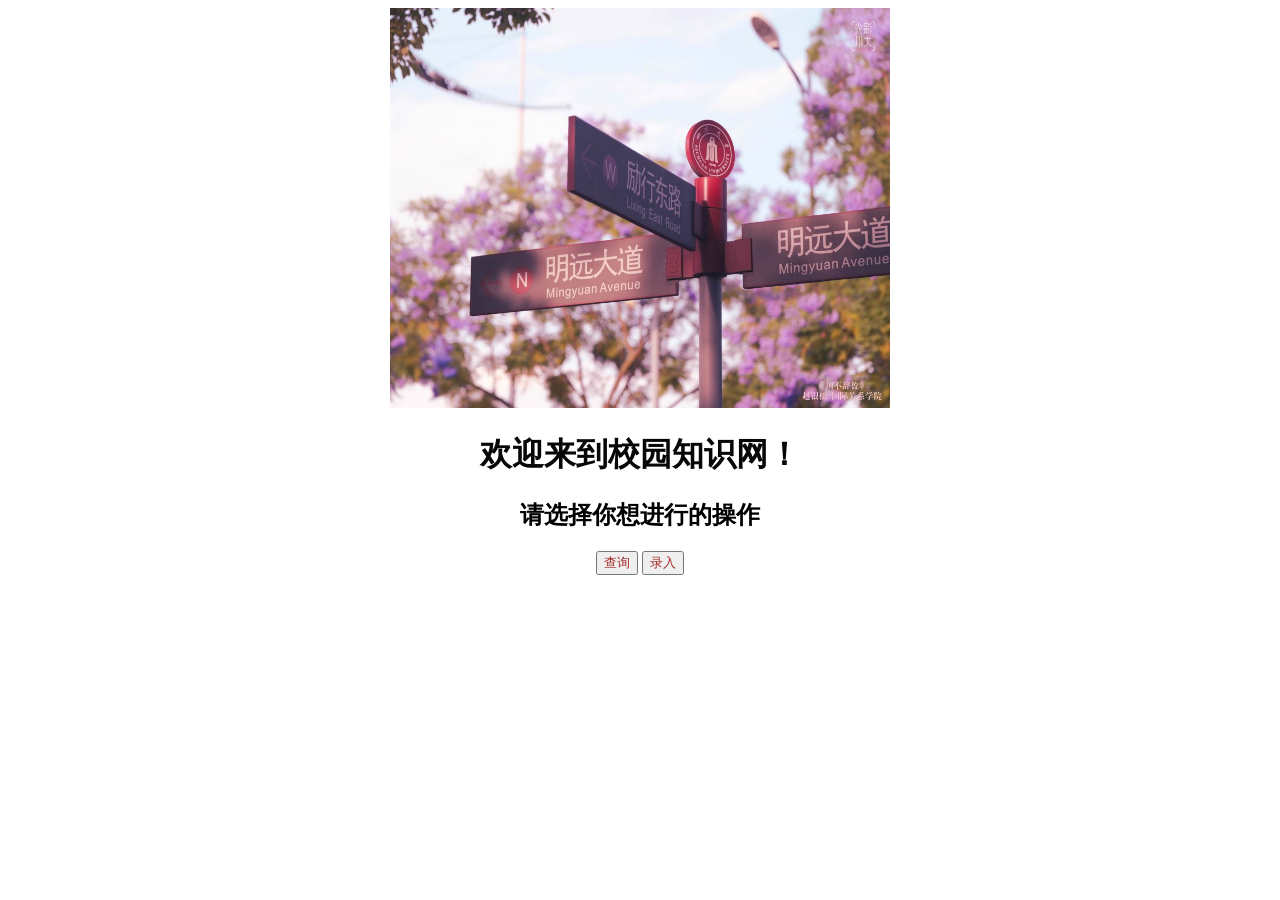
==== index.html @ b2ea3de9 "Add files via upload" ====
<!DOCTYPE html>

<html>

<head>
    <title>校园知识网络</title>
    <link rel="stylesheet" href="style.css">

</head>


<body>

    <center>
    <img src="chuandapicture1.jpg" alt="Test Image" width="500" height="400"/>
    
    <h1 id="title">
        欢迎来到校园知识网！
    </h1>
    <h2>请选择你想进行的操作</h2>
    <a href="page1.html"><button id="btn1">查询</button></a>
    <a href="page2.html"><button id="btn2">录入</button></a>   
    <!--<script src="script.js"></script>-->

    </center>
</body>

</html>
---- style.css ----
h1{

    color:rgb(7, 7, 7);

}

h2{

    color:rgb(0, 0, 0)
}
button{
    color:brown
}
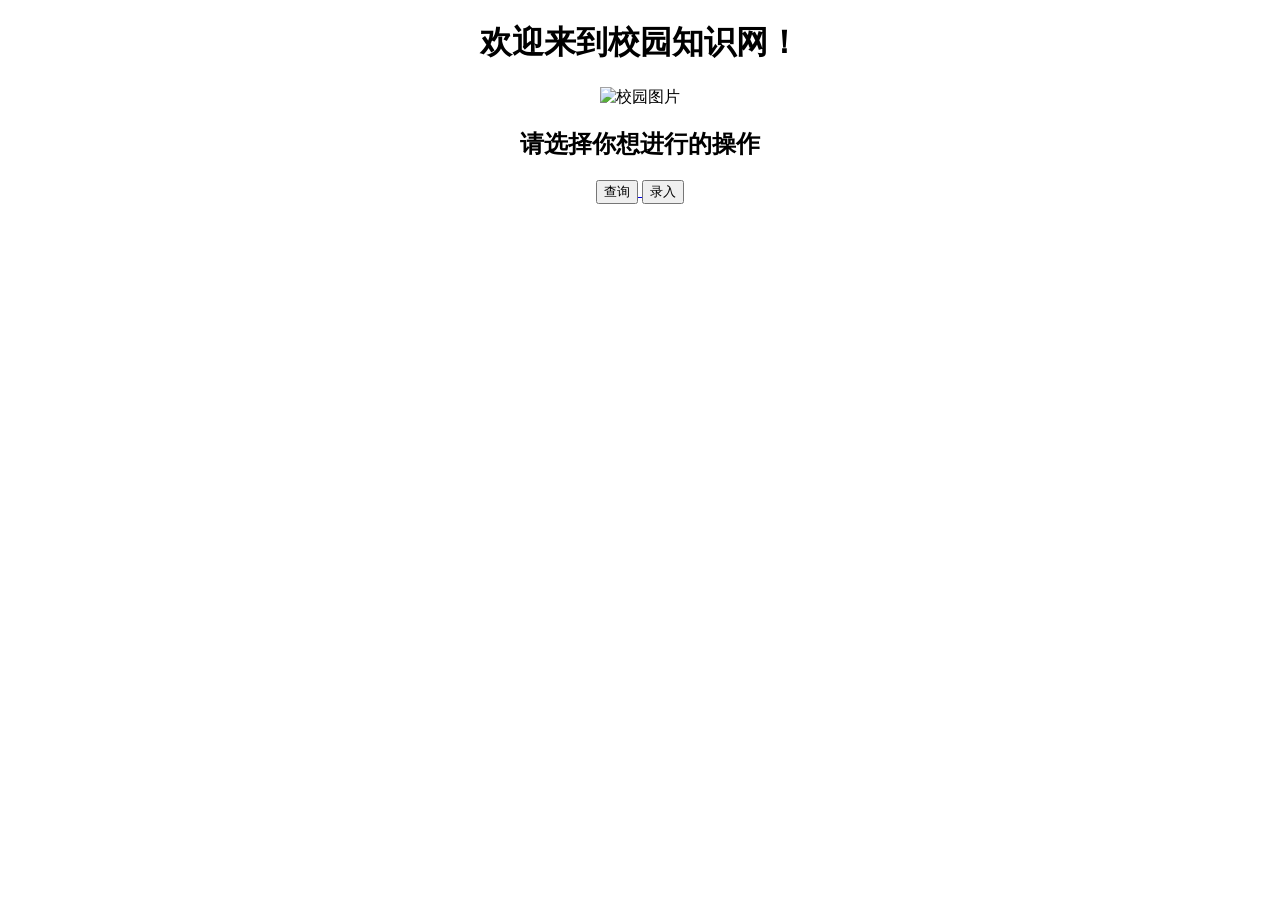
==== commit 7bdc1a37: "Add files via upload" ====
--- a/index.html
+++ b/index.html
@@ -1,28 +1,28 @@
+
 <!DOCTYPE html>
+<html lang="zh-CN">
+<head>
+    <meta charset="UTF-8">
+    <title>校园知识网络</title>
+    <link rel="stylesheet" href="/web/style.css">
+</head>
+<body>
+    <center>
+        <h1>欢迎来到校园知识网！</h1>
+        <img src="/web/chuandapicture1.jpg"
+             alt="校园图片"
+             width="500"
+             height="400">
 
-<html>
+        <h2>请选择你想进行的操作</h2>
 
-<head>
-    <title>校园知识网络</title>
-    <link rel="stylesheet" href="style.css">
+        <a href="/web/page1.html">
+            <button type="button">查询</button>
+        </a>
 
-</head>
-
-
-<body>
-
-    <center>
-    <img src="chuandapicture1.jpg" alt="Test Image" width="500" height="400"/>
-    
-    <h1 id="title">
-        欢迎来到校园知识网！
-    </h1>
-    <h2>请选择你想进行的操作</h2>
-    <a href="page1.html"><button id="btn1">查询</button></a>
-    <a href="page2.html"><button id="btn2">录入</button></a>   
-    <!--<script src="script.js"></script>-->
-
+        <a href="/web/page2.html">
+            <button type="button">录入</button>
+        </a>
     </center>
 </body>
-
-</html>+</html>
